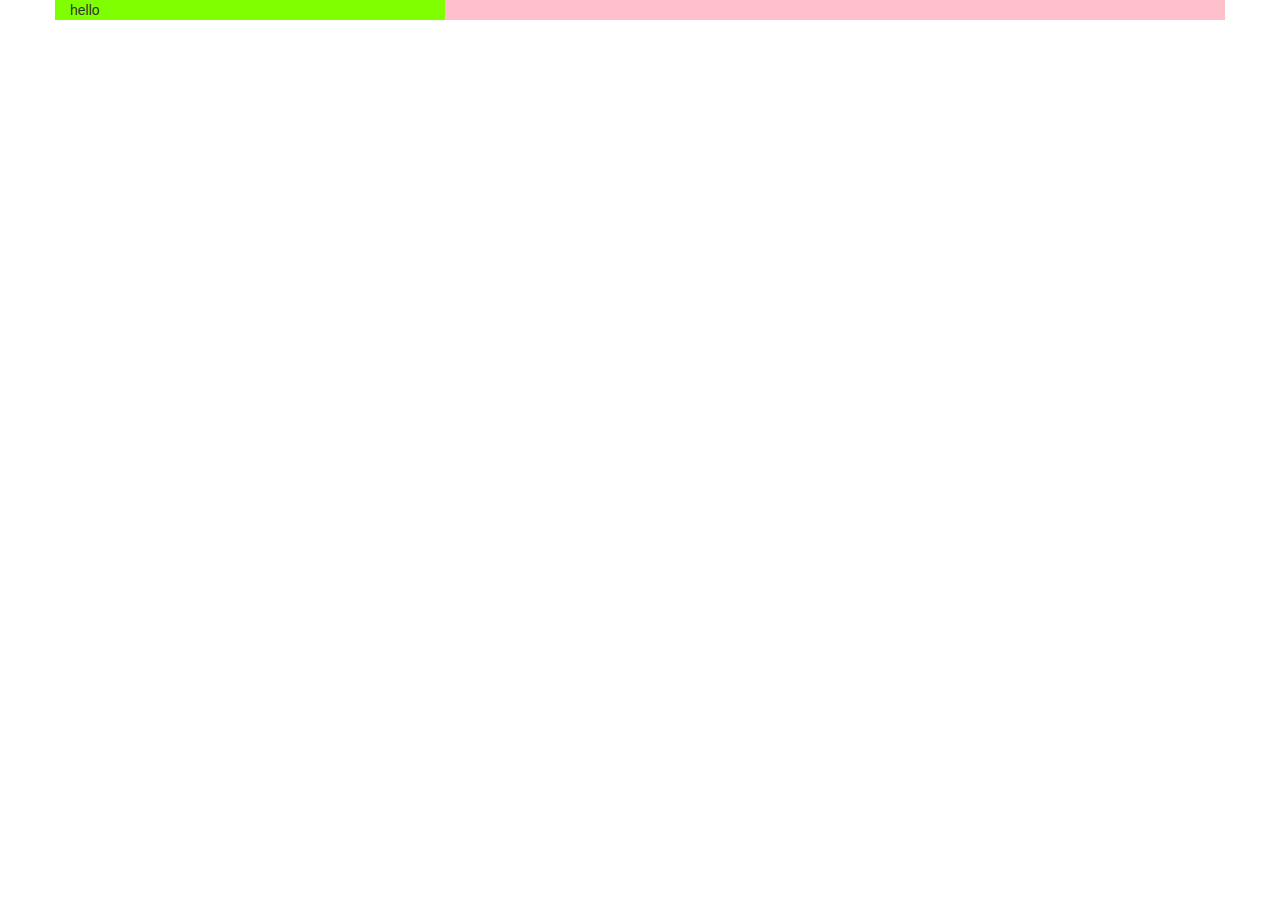
==== bootstrap固定容器.html @ bfb3935f "less初步了解,bootstrap源码初探" ====
<!DOCTYPE html>
<html lang="en">

<head>
    <meta charset="UTF-8">
    <meta http-equiv="X-UA-Compatible" content="IE=edge">
    <meta name="viewport" content="width=device-width, initial-scale=1.0">
    <title>bootstrap测试</title>
    <link rel="stylesheet" href="/css/bootstrap.min.css">
    <style>
        .container {
            background-color: pink;
        }

        .box {
            background-color: chartreuse;
        }
    </style>
</head>

<body>
    <div class="container">
        <div class="row">
            <div class="col-md-4 box">hello</div>
        </div>

    </div>

    <script src="/js/jquery-3.4.1.min.js"></script>
    <script src="/js/bootstrap.min.js"></script>
</body>

</html>
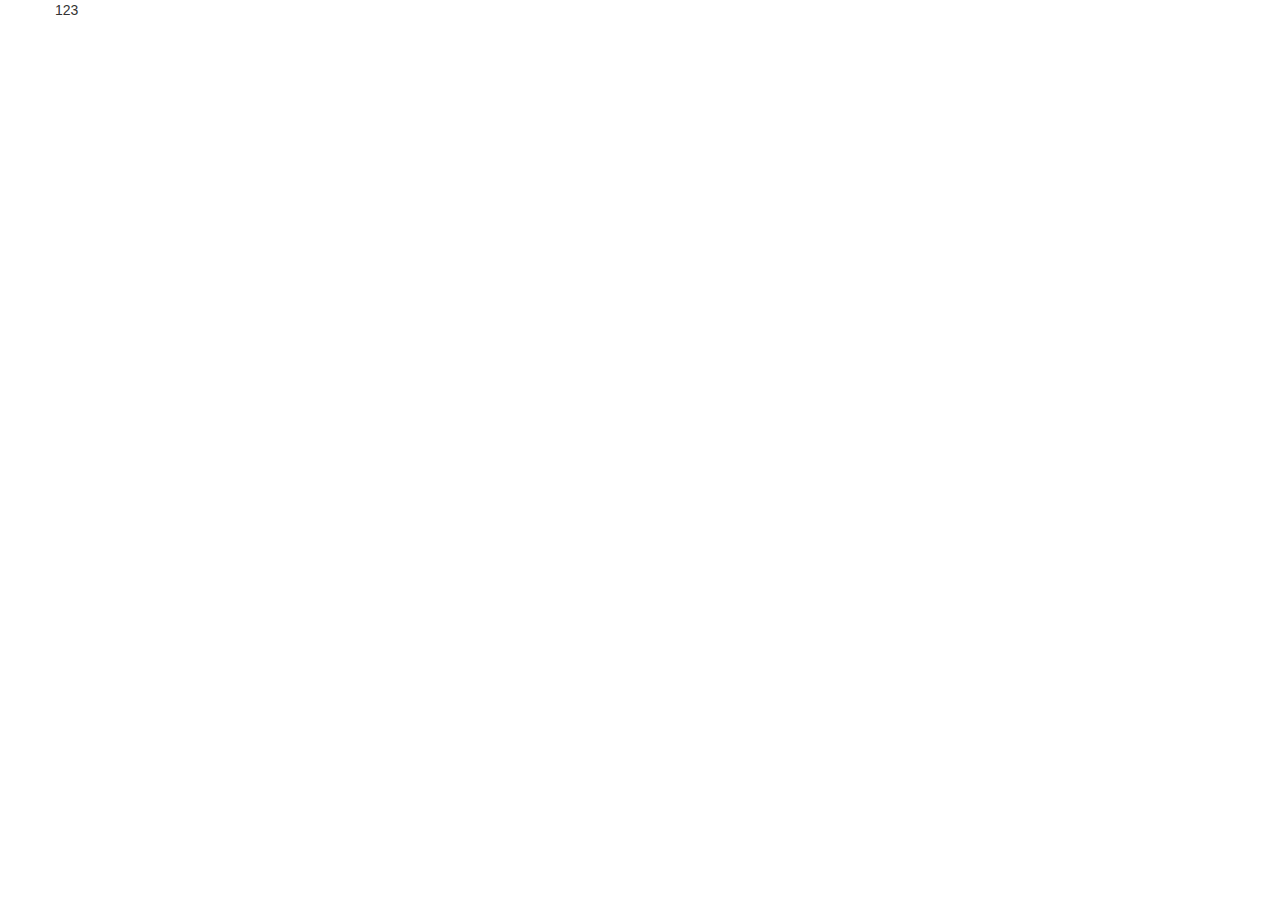
==== commit 4c39fb62: "导航菜单完成" ====
--- a/bootstrap固定容器.html
+++ b/bootstrap固定容器.html
@@ -8,20 +8,14 @@
     <title>bootstrap测试</title>
     <link rel="stylesheet" href="/css/bootstrap.min.css">
     <style>
-        .container {
-            background-color: pink;
-        }
 
-        .box {
-            background-color: chartreuse;
-        }
     </style>
 </head>
 
 <body>
     <div class="container">
         <div class="row">
-            <div class="col-md-4 box">hello</div>
+            <div>123</div>
         </div>
 
     </div>
